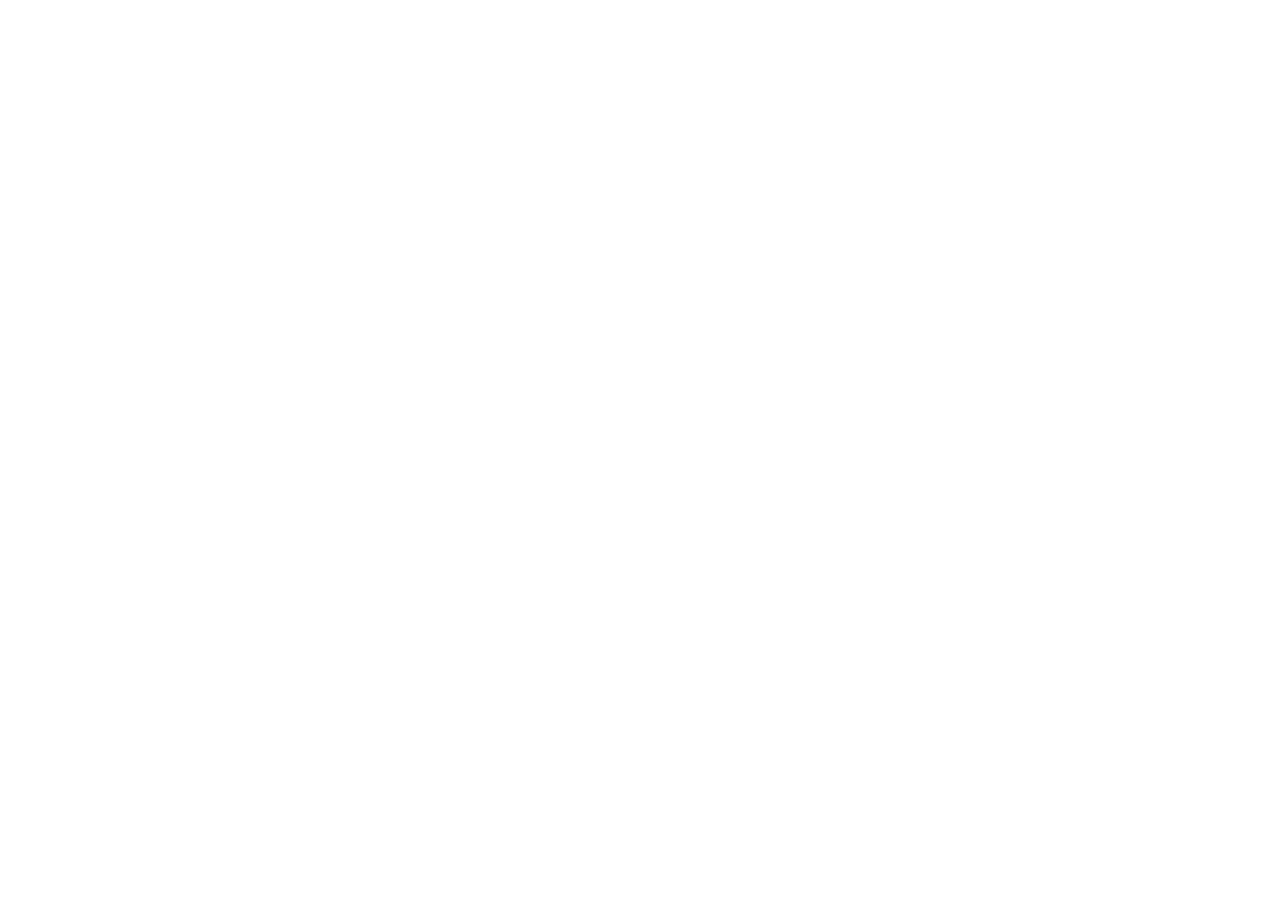
==== chrome-extension/index.html @ 84b87426 "Initial commit" ====
<!DOCTYPE html>
<html lang="en">
<head>
    <meta charset="UTF-8">
    <meta http-equiv="X-UA-Compatible" content="IE=edge">
    <meta name="viewport" content="width=device-width, initial-scale=1.0">
    <title>Document</title>
</head>
<body>
    
</body>
</html>
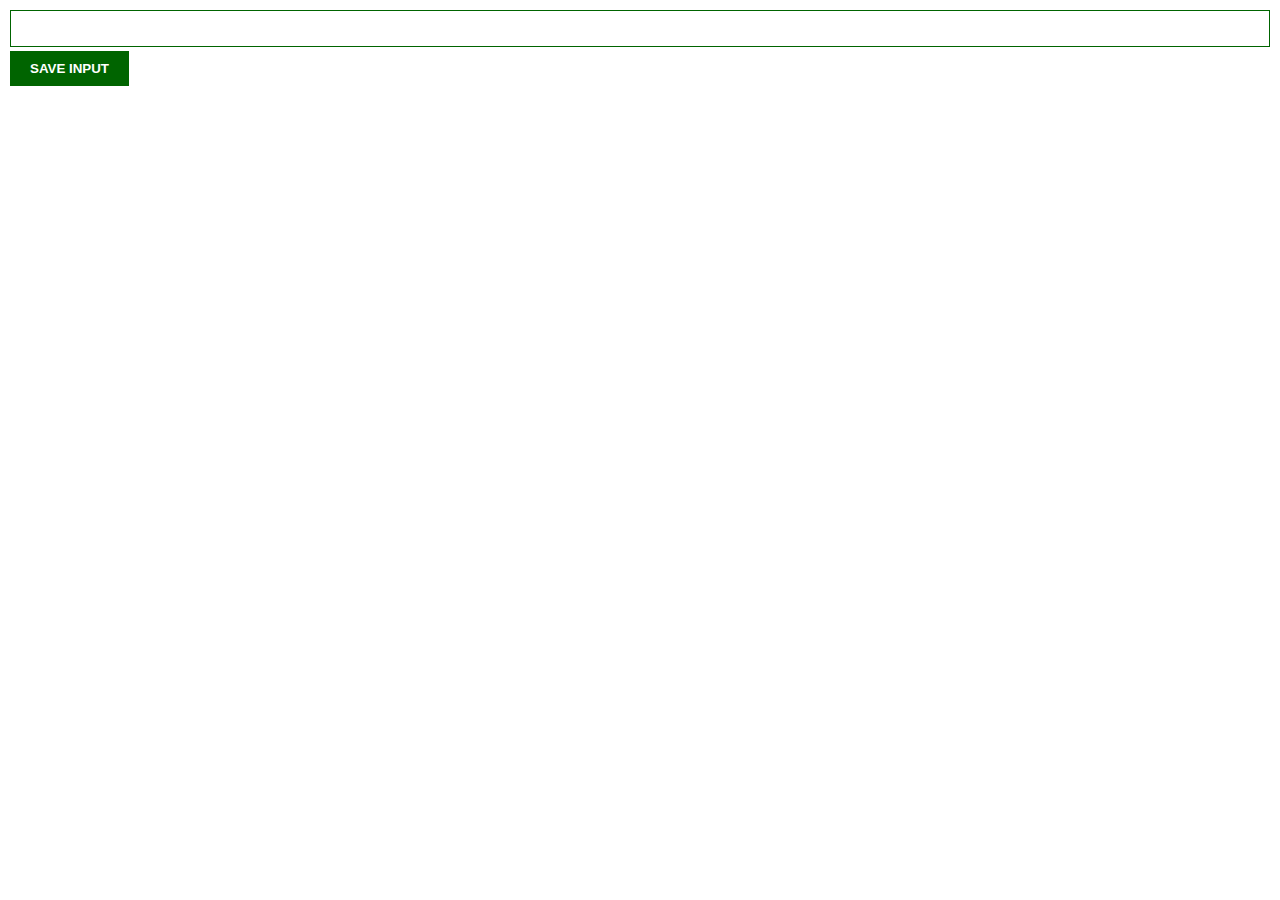
==== commit 58f70682: "update" ====
--- a/chrome-extension/index.html
+++ b/chrome-extension/index.html
@@ -1,12 +1,18 @@
 <!DOCTYPE html>
 <html lang="en">
+
 <head>
     <meta charset="UTF-8">
     <meta http-equiv="X-UA-Compatible" content="IE=edge">
     <meta name="viewport" content="width=device-width, initial-scale=1.0">
-    <title>Document</title>
+    <link rel="stylesheet" href="style.css">
+    <title>Chrome Extension</title>
 </head>
+
 <body>
-    
+    <input type="text" id="input-el">
+    <button id="input-btn">Save Input</button>
+    <script src="app.js"></script>
 </body>
+
 </html>--- a/chrome-extension/style.css
+++ b/chrome-extension/style.css
@@ -0,0 +1,27 @@
+body {
+    margin: 0;
+    padding: 10px;
+    font-family: Arial, Helvetica, sans-serif;
+}
+
+input {
+    width: 100%;
+    padding: 10px;
+    margin-bottom: 4px;
+    box-sizing: border-box;
+    border: 1px solid darkgreen;
+}
+
+button {
+    background-color: darkgreen;
+    color: white;
+    padding: 10px 20px;
+    border: none;
+    font-weight: bold;
+    text-transform: uppercase;
+    cursor: pointer;
+}
+
+button:hover {
+    opacity: 0.9;
+}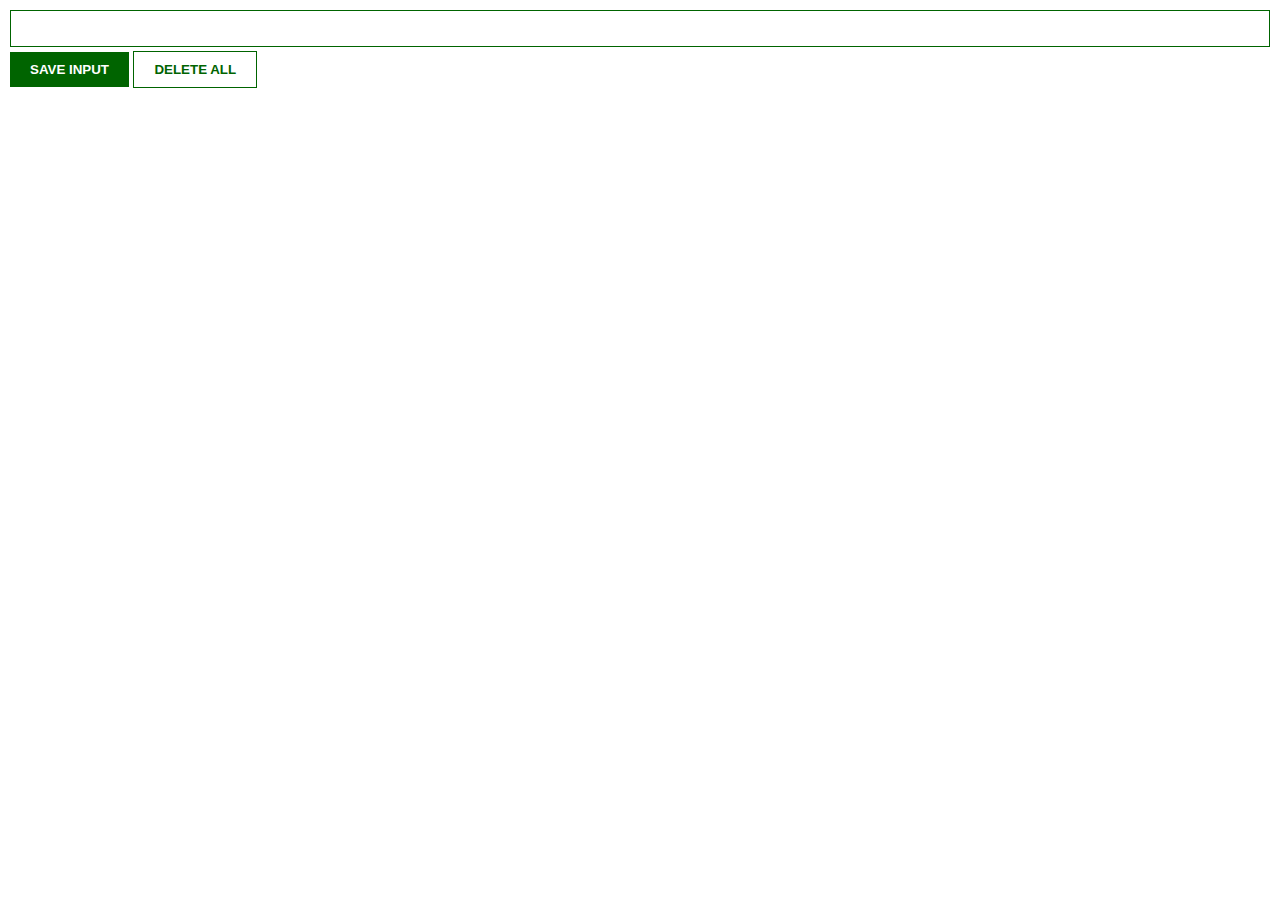
==== commit afb6626d: "update" ====
--- a/chrome-extension/index.html
+++ b/chrome-extension/index.html
@@ -12,6 +12,9 @@
 <body>
     <input type="text" id="input-el">
     <button id="input-btn">Save Input</button>
+    <button id="delete-btn">Delete All</button>
+    <ul id="ul-el"></ul>
+    
     <script src="app.js"></script>
 </body>
 
--- a/chrome-extension/style.css
+++ b/chrome-extension/style.css
@@ -1,15 +1,20 @@
+* {
+    box-sizing: border-box;
+}
+
 body {
     margin: 0;
     padding: 10px;
     font-family: Arial, Helvetica, sans-serif;
+    min-width: 400px;
 }
 
 input {
     width: 100%;
     padding: 10px;
     margin-bottom: 4px;
-    box-sizing: border-box;
     border: 1px solid darkgreen;
+    font-weight: bold;
 }
 
 button {
@@ -22,6 +27,25 @@
     cursor: pointer;
 }
 
+#delete-btn {
+    background: none;
+    border: 1px solid darkgreen;
+    color: darkgreen;
+}
+
 button:hover {
     opacity: 0.9;
+}
+
+ul {
+    list-style: none;
+    padding: 0;
+}
+
+li {
+    margin-top: 5px;
+}
+
+a {
+    color: darkgreen;
 }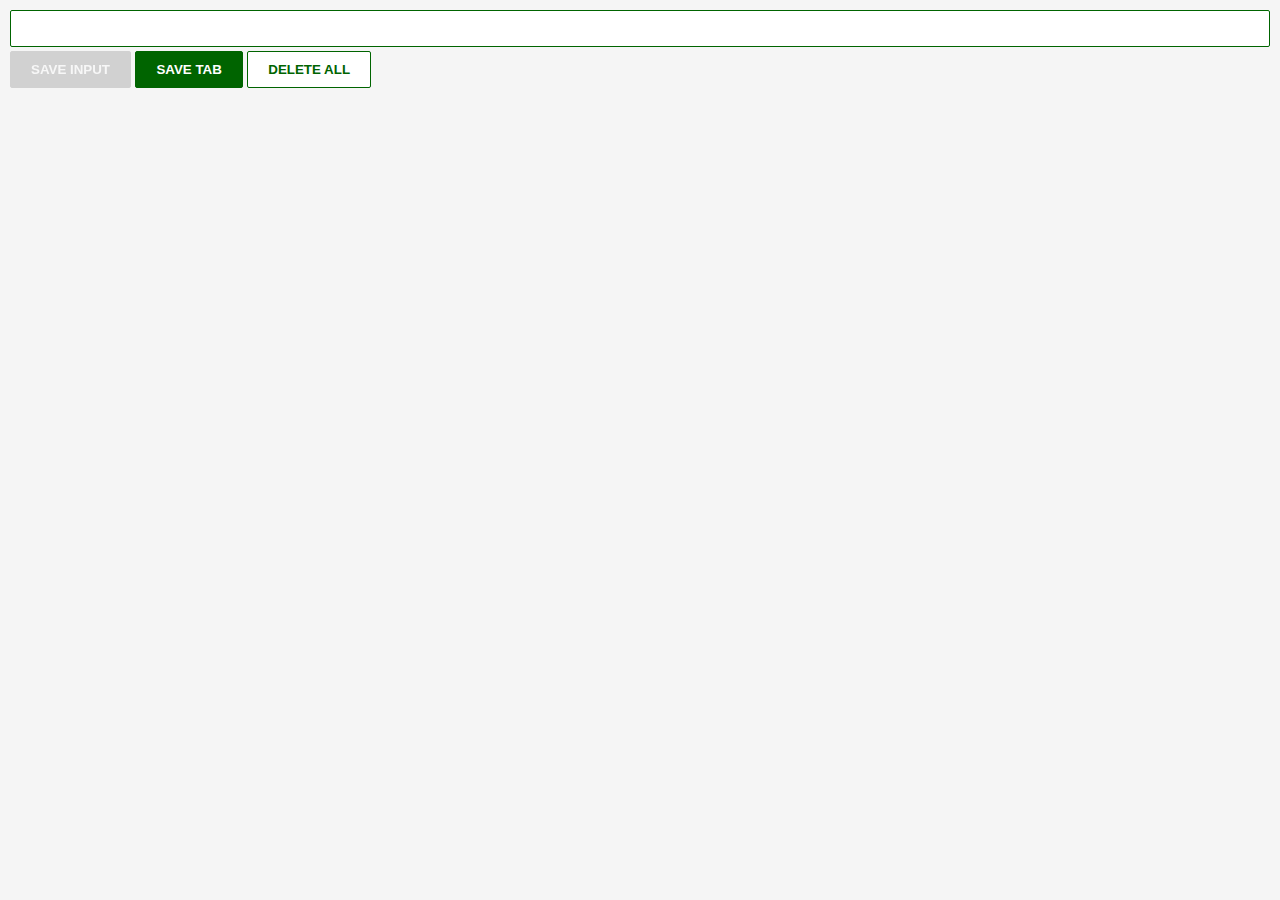
==== commit c8fae6f9: "update" ====
--- a/chrome-extension/index.html
+++ b/chrome-extension/index.html
@@ -12,6 +12,7 @@
 <body>
     <input type="text" id="input-el">
     <button id="input-btn">Save Input</button>
+    <button id="tab-btn">Save Tab</button>
     <button id="delete-btn">Delete All</button>
     <ul id="ul-el"></ul>
     
--- a/chrome-extension/style.css
+++ b/chrome-extension/style.css
@@ -7,6 +7,7 @@
     padding: 10px;
     font-family: Arial, Helvetica, sans-serif;
     min-width: 400px;
+    background-color: whitesmoke;
 }
 
 input {
@@ -15,26 +16,33 @@
     margin-bottom: 4px;
     border: 1px solid darkgreen;
     font-weight: bold;
+    border-radius: 2px;
 }
 
 button {
     background-color: darkgreen;
     color: white;
     padding: 10px 20px;
-    border: none;
+    border: 1px solid darkgreen;
     font-weight: bold;
     text-transform: uppercase;
     cursor: pointer;
+    border-radius: 2px;
+}
+
+button:disabled {
+    filter: grayscale(1);
+    opacity: 0.2;
 }
 
 #delete-btn {
-    background: none;
+    background: white;
     border: 1px solid darkgreen;
     color: darkgreen;
 }
 
-button:hover {
-    opacity: 0.9;
+button:hover:enabled {
+    opacity: 0.8;
 }
 
 ul {
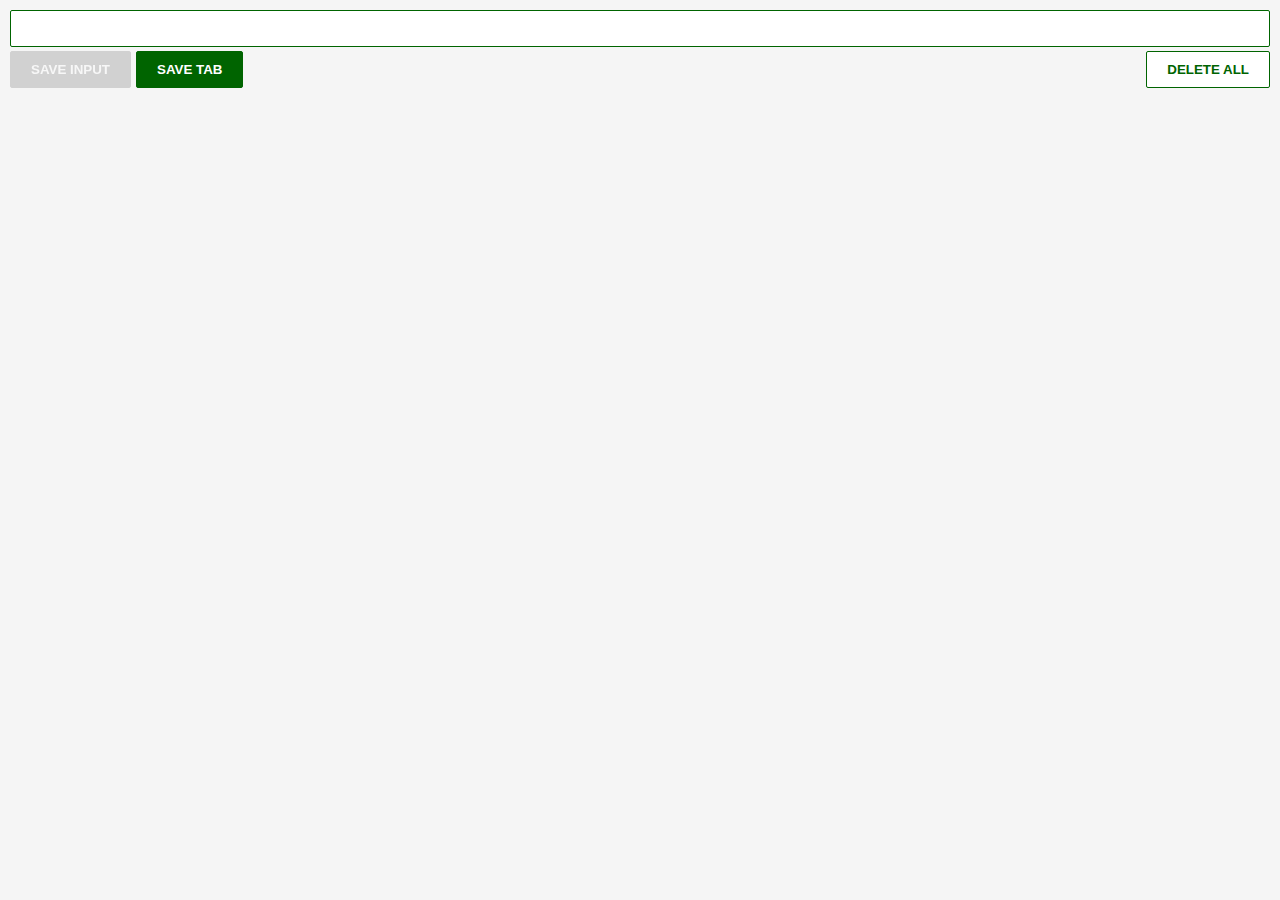
==== commit a7d34f95: "update" ====
--- a/chrome-extension/index.html
+++ b/chrome-extension/index.html
@@ -11,9 +11,11 @@
 
 <body>
     <input type="text" id="input-el">
-    <button id="input-btn">Save Input</button>
-    <button id="tab-btn">Save Tab</button>
-    <button id="delete-btn">Delete All</button>
+    <div class="buttons">
+        <button id="input-btn">Save Input</button>
+        <button id="tab-btn">Save Tab</button>
+        <button id="delete-btn">Delete All</button>
+    </div>
     <ul id="ul-el"></ul>
     
     <script src="app.js"></script>
--- a/chrome-extension/style.css
+++ b/chrome-extension/style.css
@@ -17,6 +17,11 @@
     border: 1px solid darkgreen;
     font-weight: bold;
     border-radius: 2px;
+}
+
+.buttons {
+    display: flex;
+    gap: 5px;
 }
 
 button {
@@ -39,6 +44,7 @@
     background: white;
     border: 1px solid darkgreen;
     color: darkgreen;
+    margin-left: auto;
 }
 
 button:hover:enabled {
